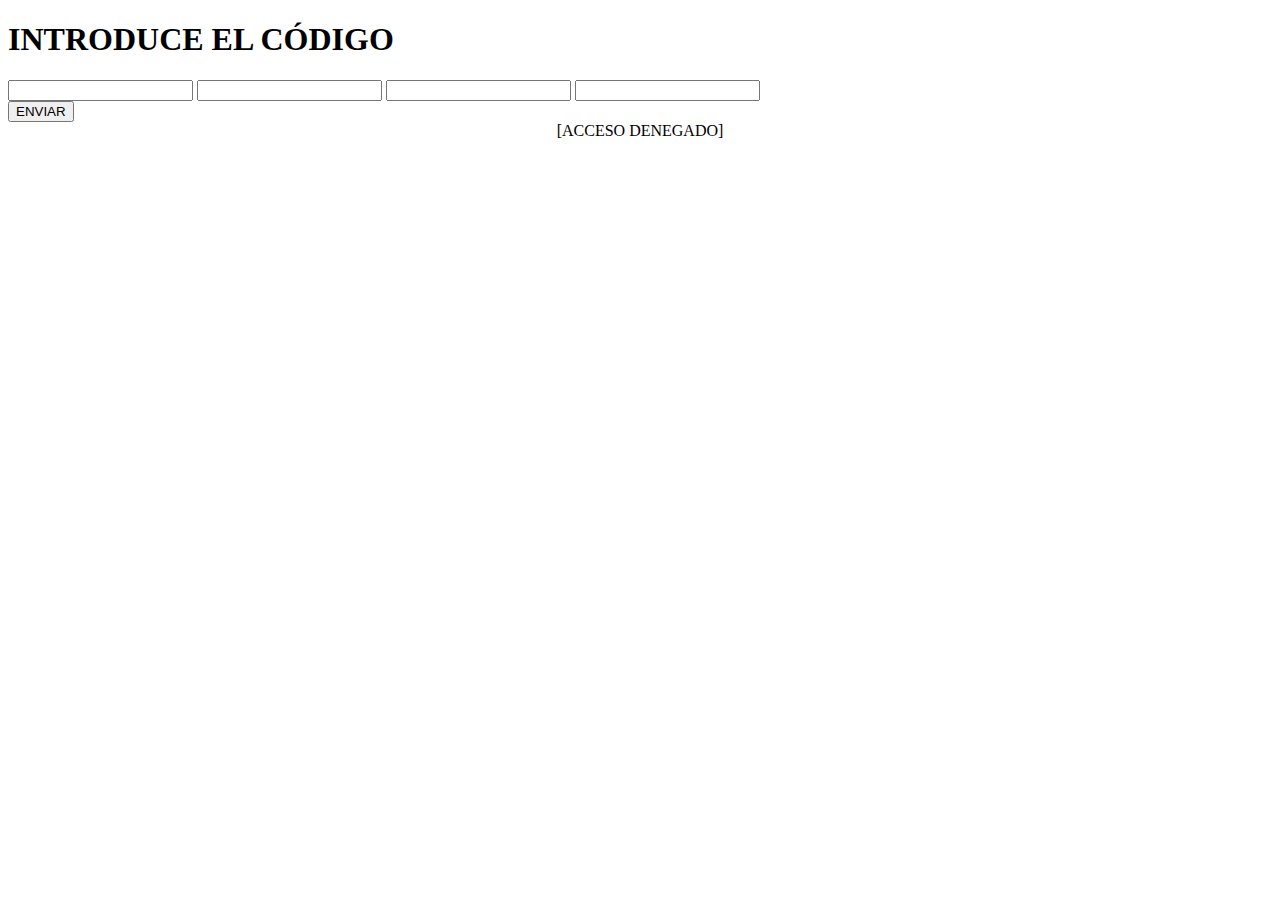
==== Code.html @ 2a1b3f62 "Agregado pantalla del código secreto" ====
<!DOCTYPE html>
<html lang="es">

<head>
    <meta charset="UTF-8">
    <meta name="viewport" content="width=device-width, initial-scale=1.0">
    
    <!-- ESTILOS -->
    <link rel="stylesheet" href="./styles/code.css">


    <title>Código</title>
</head>

<body>
    <main>
        <h1>INTRODUCE EL CÓDIGO</h1>

        <form class="codigo">
            <input type="text" id="code1" maxlength="4" autocomplete="off">
            <input type="text" id="code2" maxlength="4" autocomplete="off">
            <input type="text" id="code3" maxlength="4" autocomplete="off">
            <input type="text" id="code4" maxlength="4" autocomplete="off">
        </form>

        <form class="SendButton">
            <input type="button" id="SendButton" class="GREENBUTTON" value="ENVIAR" onclick="ButtonAction()">
        </form>

        <center id="Acceso">
            [ACCESO DENEGADO]
        </center>
    </main>
    <script src="./scripts/Code.js"></script>
</body>
</html>
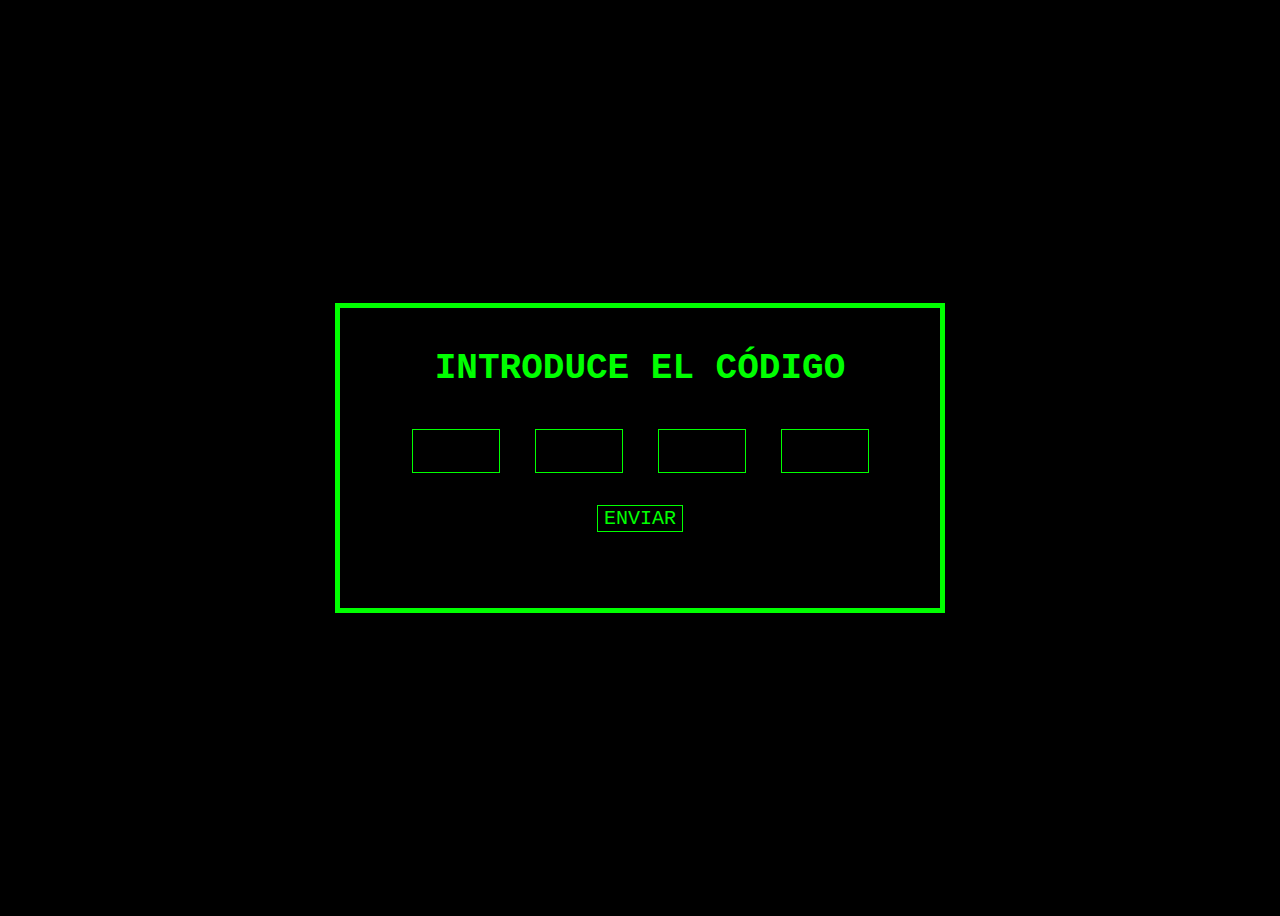
==== commit c41fc1d8: "hotfix" ====
--- a/Code.html
+++ b/Code.html
@@ -6,7 +6,7 @@
     <meta name="viewport" content="width=device-width, initial-scale=1.0">
     
     <!-- ESTILOS -->
-    <link rel="stylesheet" href="./styles/code.css">
+    <link rel="stylesheet" href="./styles/Code.css">
 
 
     <title>Código</title>
--- a/styles/Code.css
+++ b/styles/Code.css
@@ -0,0 +1,97 @@
+html {
+    background-color: black;
+}
+
+body {
+    display: flex;
+    justify-content: center;
+    align-items: center;
+    height:100vh;
+    font-family: "Cascadia Code", Consolas, monospace;
+    font-size: 18px;
+    color: #00ff00;
+}
+
+main {
+    border: 5px solid #00ff00;
+    width: 600px;
+    height: 300px;
+}
+
+h1 {
+    text-align: center;
+    margin: 40px;
+}
+
+.codigo {
+    display: flex;
+    gap: 35px;
+    justify-content: center;
+}
+
+.codigo input[type="text"] {
+    color: #00ff00;
+    background-color: black;
+    font-family: "Cascadia Code", Consolas, monospace;
+    font-size: 35px;
+    width: 82px;
+    border: 1px solid  #00ff00;
+}
+
+.SendButton {
+    margin: 20px;
+    margin-bottom: 10px;
+    display: flex;
+    height: 50px;
+    justify-content: center;
+    align-items: center;
+}
+
+/* BOTON DE ENVIADO */
+#SendButton{
+    font-family: "Cascadia Code", Consolas, monospace;
+    font-size: 20px;
+}
+
+
+/* COLOR VERDE DEL BOTÓN */
+.GREENBUTTON {
+    background-color: black;
+    color: #00ff00;
+    border: 1px solid  #00ff00;
+}
+
+.GREENBUTTON:hover {
+    background-color: #00ff00;
+    color: black;
+}
+
+.GREENBUTTON:active {
+    background-color: black;
+    color: #00ff00;
+}
+
+/* COLOR ROJO DEL BOTÓN */
+.REDBUTTON {
+    background-color: black;
+    color: red;
+    border: 1px solid  red;
+}
+
+.REDBUTTON:hover {
+    background-color: red;
+    color: black;
+}
+
+.REDBUTTON:active {
+    background-color: black;
+    color: red;
+}
+
+
+/*MENSAJE DE ACCESO*/
+#Acceso {
+    color: red;
+    visibility: hidden;
+}
+
